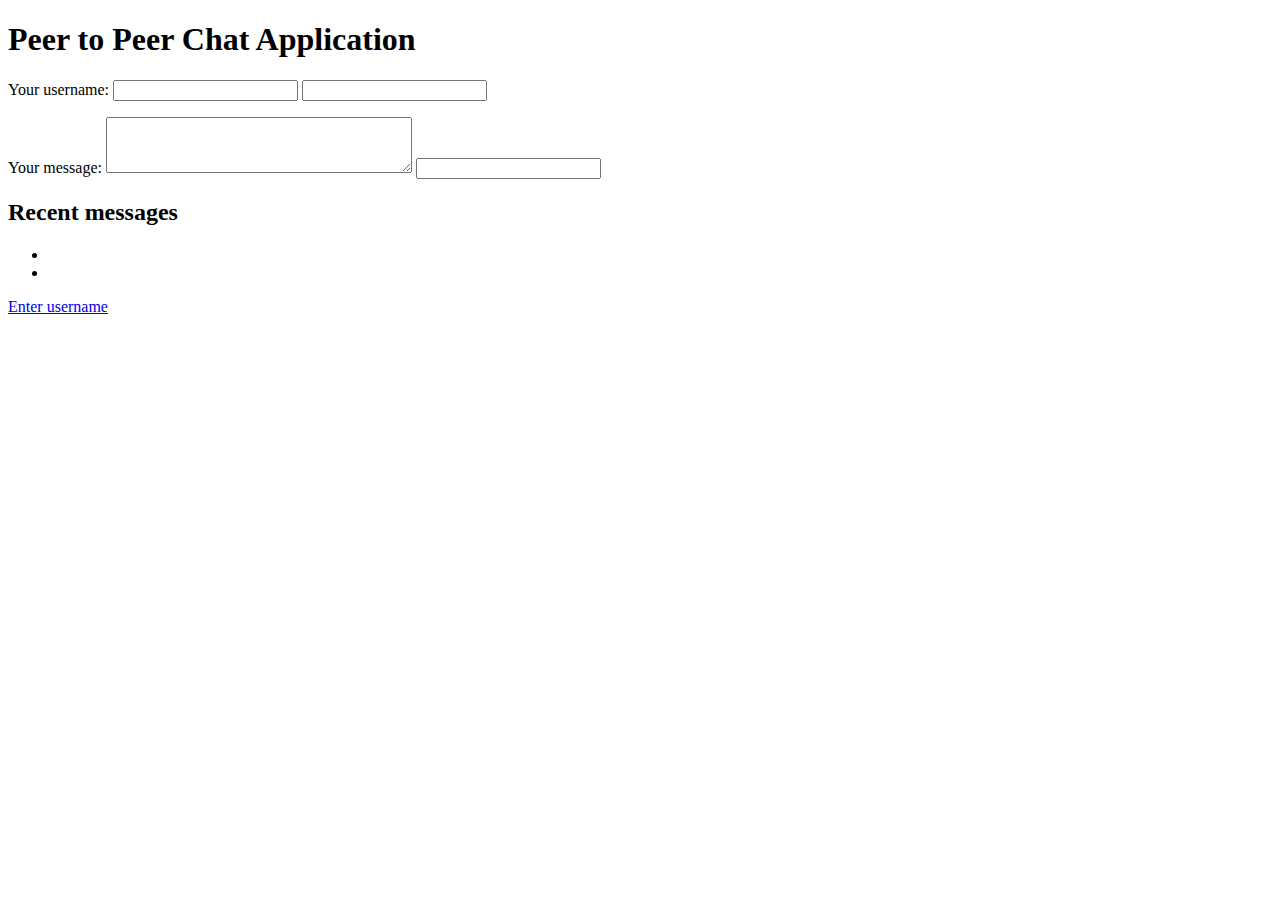
==== src/main/resources/templates/index.html @ 0eafa5e6 "feat(PeerToPeer): username can be modified in main page" ====
<!DOCTYPE html>
<html xmlns:th="http://www.thymeleaf.org">
<head>
  <title>Peer To Peer Chat Application</title>
  <link rel="stylesheet" th:href="@{/style.css}" />
  <meta charset="utf-8" />
</head>
<body>
  <h1>Peer to Peer Chat Application</h1>
  <form th:action="@{/}" th:method="put">
    <span>Your username:</span>
    <input th:type="text" th:placeholder="'New Username'" th:name="username"/>
    <input th:type="submit" th:value="Update"/>
  </form>
    <p></p>
  <form th:action="@{/}" th:method="post">
    <span>Your message: </span>
    <textarea th:type="textboxid" th:name="message" style="width: 300px; height: 50px;"></textarea>
    <input th:type="submit" th:value="Send"/>
  </form>
  <h2>Recent messages</h2>
  <ul th:each="message : ${messages}">
    <li th:text="${message.userName} + '   (' + ${message.date} + ')'" ></li>
    <li class="message" th:text="${message.message}"></li>
  </ul>
  <a href="/enter">Enter username</a>
</body>
</html>
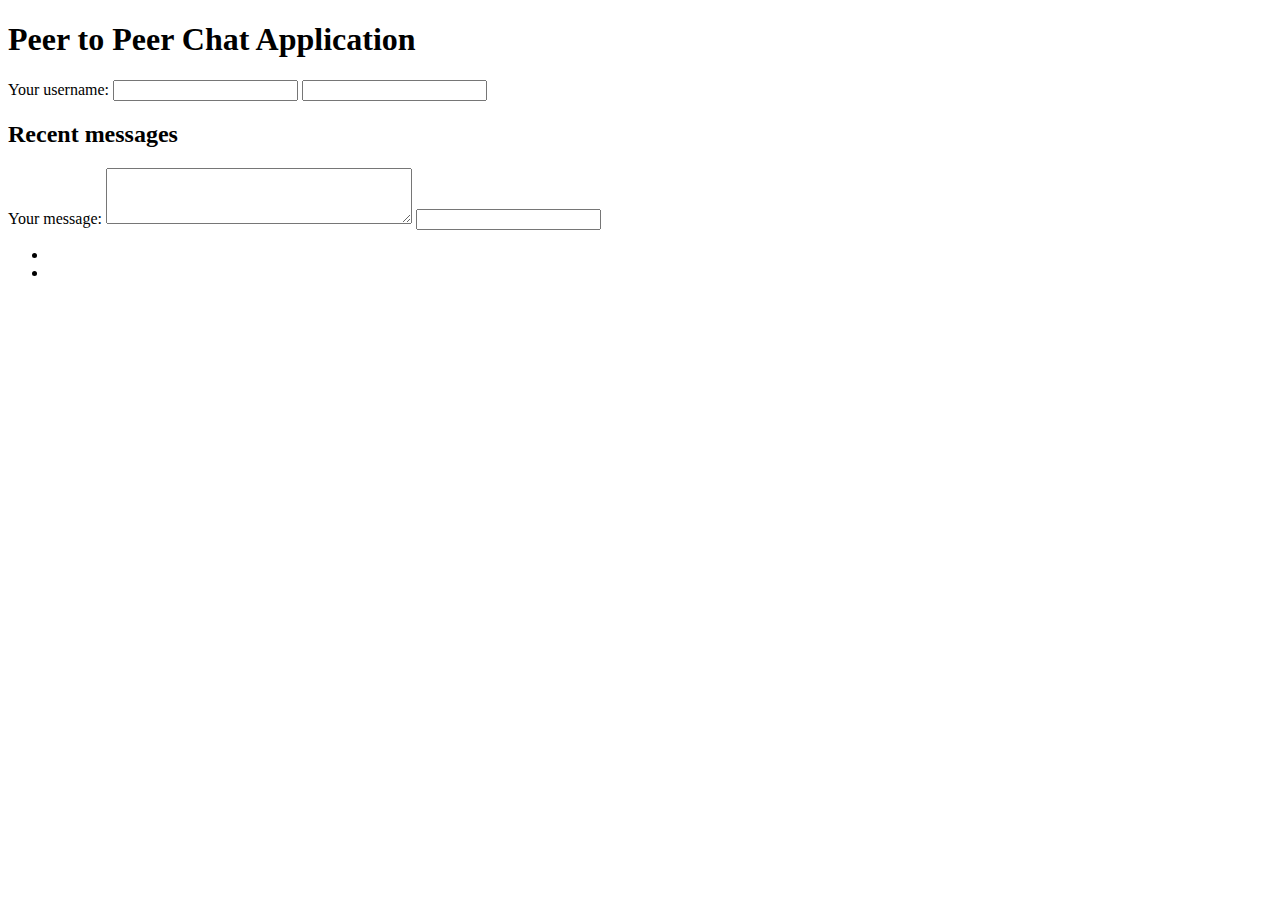
==== commit 6abb26ab: "feat(PeerToPeer): app can handle new messages" ====
--- a/src/main/resources/templates/index.html
+++ b/src/main/resources/templates/index.html
@@ -7,6 +7,7 @@
 </head>
 <body>
   <h1>Peer to Peer Chat Application</h1>
+  <h2 th:text="'Logged in as: ' + ${currentUser}"></h2>
   <form th:action="@{/}" th:method="put">
     <span>Your username:</span>
     <input th:type="text" th:placeholder="'New Username'" th:name="username"/>
@@ -14,15 +15,14 @@
   </form>
     <p></p>
   <form th:action="@{/}" th:method="post">
+    <h2>Recent messages</h2>
     <span>Your message: </span>
-    <textarea th:type="textboxid" th:name="message" style="width: 300px; height: 50px;"></textarea>
+    <textarea th:type="text" th:name="message" style="width: 300px; height: 50px;"></textarea>
     <input th:type="submit" th:value="Send"/>
   </form>
-  <h2>Recent messages</h2>
   <ul th:each="message : ${messages}">
-    <li th:text="${message.userName} + '   (' + ${message.date} + ')'" ></li>
+    <li th:text="${message.userName}" ></li>
     <li class="message" th:text="${message.message}"></li>
   </ul>
-  <a href="/enter">Enter username</a>
 </body>
 </html>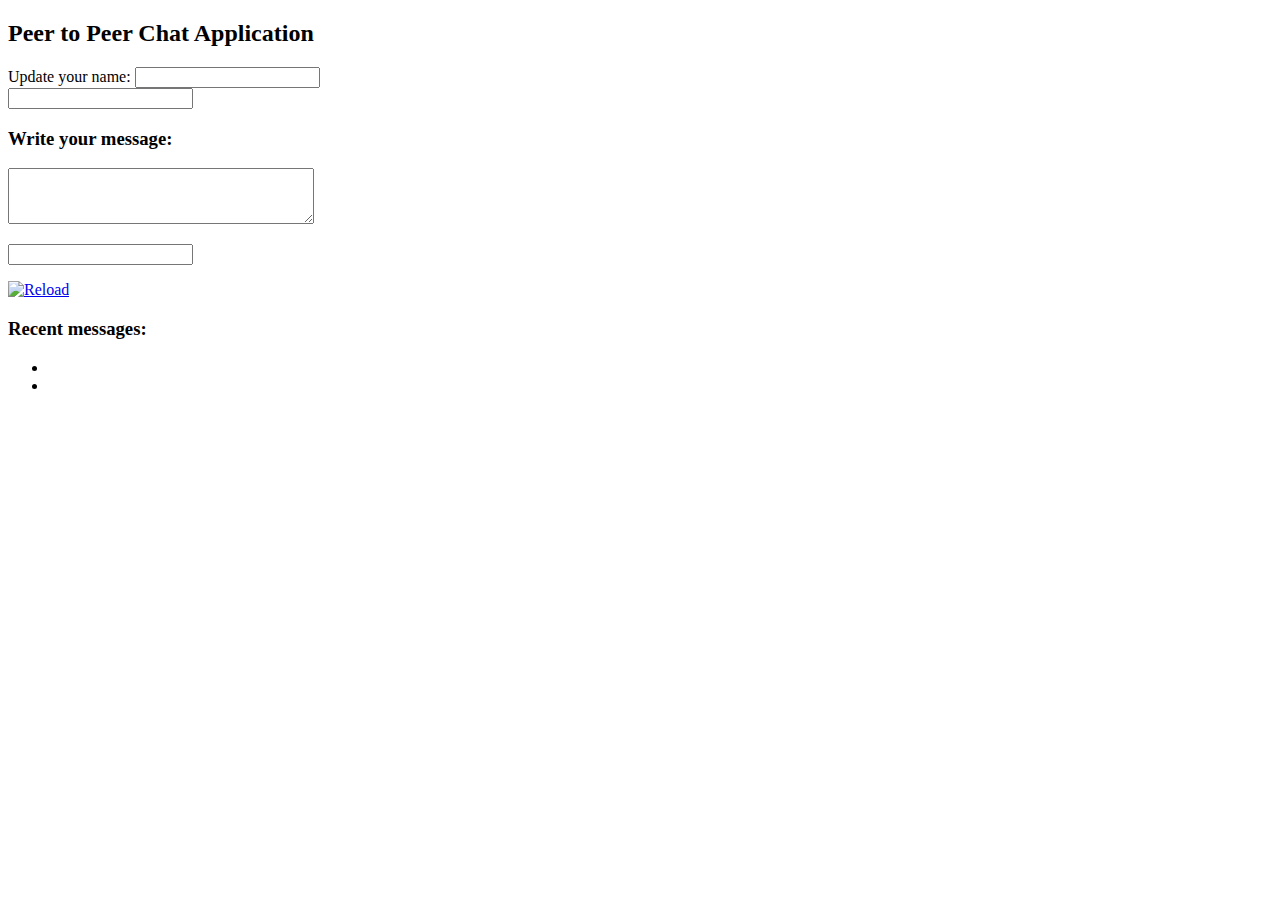
==== commit ab53c61e: "feat(PerrToPeer): app now got fancy frontend by using bootstrap" ====
--- a/src/main/resources/templates/index.html
+++ b/src/main/resources/templates/index.html
@@ -1,28 +1,53 @@
 <!DOCTYPE html>
 <html xmlns:th="http://www.thymeleaf.org">
-<head>
-  <title>Peer To Peer Chat Application</title>
-  <link rel="stylesheet" th:href="@{/style.css}" />
-  <meta charset="utf-8" />
-</head>
-<body>
-  <h1>Peer to Peer Chat Application</h1>
-  <h2 th:text="'Logged in as: ' + ${currentUser}"></h2>
-  <form th:action="@{/}" th:method="put">
-    <span>Your username:</span>
-    <input th:type="text" th:placeholder="'New Username'" th:name="username"/>
-    <input th:type="submit" th:value="Update"/>
-  </form>
-    <p></p>
-  <form th:action="@{/}" th:method="post">
-    <h2>Recent messages</h2>
-    <span>Your message: </span>
-    <textarea th:type="text" th:name="message" style="width: 300px; height: 50px;"></textarea>
-    <input th:type="submit" th:value="Send"/>
-  </form>
-  <ul th:each="message : ${messages}">
-    <li th:text="${message.userName}" ></li>
-    <li class="message" th:text="${message.message}"></li>
-  </ul>
-</body>
+  <head>
+    <title>Peer To Peer Chat Application</title>
+    <link rel="stylesheet" th:href="@{/style.css}" />
+    <link href="webjars/bootstrap/3.3.7-1/css/bootstrap.min.css" rel="stylesheet"/>
+    <meta charset="utf-8" />
+    <meta name="viewport" content="width=device-width, initial-scale=1"/>
+  </head>
+  <body>
+  <nav class="navbar navbar-default">
+    <div class="container-fluid">
+        <h2 class="navbar-text">Peer to Peer Chat Application</h2>
+        <form class="nav navbar-form navbar-right" th:action="@{/}" th:method="put">
+          <div class="form-group">
+            <laber class="ExampleInputName2">Update your name:</laber>
+            <input th:type="text" class="form-control" th:placeholder="${currentUser}" th:name="username"/>
+          </div>
+          <input class="btn btn-default btn-ms" th:type="submit" th:value="Update"/>
+        </form>
+    </div>
+  </nav>
+  <div class="container-fluid">
+    <div class="row">
+      <div class="col-md-3">
+        <form th:action="@{/}" th:method="post">
+          <h3 class="form-signing-heading">Write your message:</h3>
+          <textarea class="form-control" rows="5" th:type="text" th:name="message" style="width: 300px; height: 50px;"></textarea>
+          <p></p>
+          <input class="btn btn-default btn-ms" th:type="submit" th:value="Send"/>
+        </form>
+        <p></p>
+        <a class="reload"  href="/"><img src="refresh-icon.png" alt="Reload" width="72" height="72"/></a>
+      </div>
+      <div class="col-md-7 col-md-offset-1">
+        <h3>Recent messages:</h3>
+        <ul th:each="message : ${messages}">
+          <div class="panel panel-default">
+          <div class="panel-heading">
+          <li class="message" th:text="'Sent by: ' + ${message.username} +  ' at ' + ${message.timestamp}" ></li>
+          </div>
+          <div class="panel-body">
+          <li class="message" th:text="'Message: ' + ${message.text}"></li>
+          </div>
+          </div>
+        </ul>
+      </div>
+    </div>
+  </div>
+    <script src="webjars/jquery/1.11.1/jquery.min.js"></script>
+    <script src="webjars/bootstrap/3.3.7-1/js/bootstrap.min.js"></script>
+  </body>
 </html>